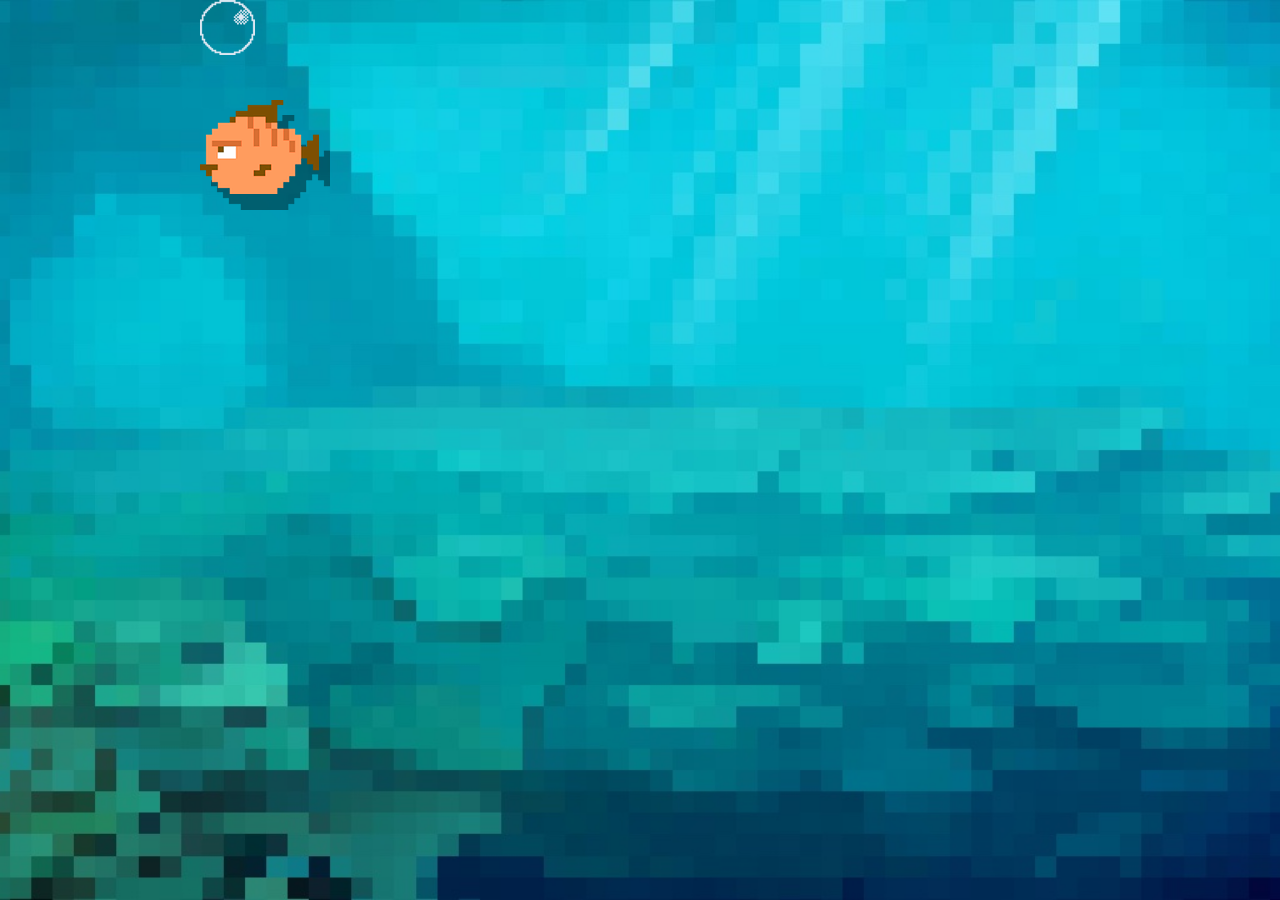
==== Opdracht_1/index.html @ 75a0cb01 "Opdracht_1 Setup Docent" ====
<!DOCTYPE html>
<html>
  <head>
    <title>Pixel Aquarium Completed</title>
    <link rel="stylesheet" type="text/css" href="css/style.css">
  </head>
  <body>
      <background></background>

      <bubble></bubble>

      <fish></fish>

      <script src='js/main.js'></script>
  </body>
</html>
---- Opdracht_1/css/style.css ----
body {
    background-color: #70CF51;
    font-family: Arial, Helvetica, sans-serif;
    overflow:hidden;
    margin:0px; padding:0px;
}

body * {
    position: absolute;
    display: block;
    margin:0px; padding:0px;
    box-sizing: border-box;
    background-repeat: no-repeat;
}

fish {
    background-image: url(../images/fish.png);
    width:130px; height: 110px;
    
    /* kleur variatie met css */
    -webkit-filter: hue-rotate(90deg);
    filter: hue-rotate(90deg);
    
    /* animatie met css */
    animation: fishanimation 4s ease-in-out infinite alternate;
}

.dead {
    background-image: url(../images/bones.png);
    animation: none;
}

bubble {
    background-image: url(../images/bubble.png);
    width:55px; height: 55px;
    left:50vw;
    animation: bubbleup 6s linear infinite;
}

background {
    background-image: url(../images/water.jpg);
    width:100%; height: 100%;
    background-size: cover;
}

@keyframes fishanimation {
  0% {
    transform: translateY(20px);
  }
  
  100% {
    transform: translateY(80px);
  }
}

@keyframes bubbleup {
  0% {
    transform: translateY(100vh);
  }
  
  100% {
    transform: translateY(0vh);
  }
}
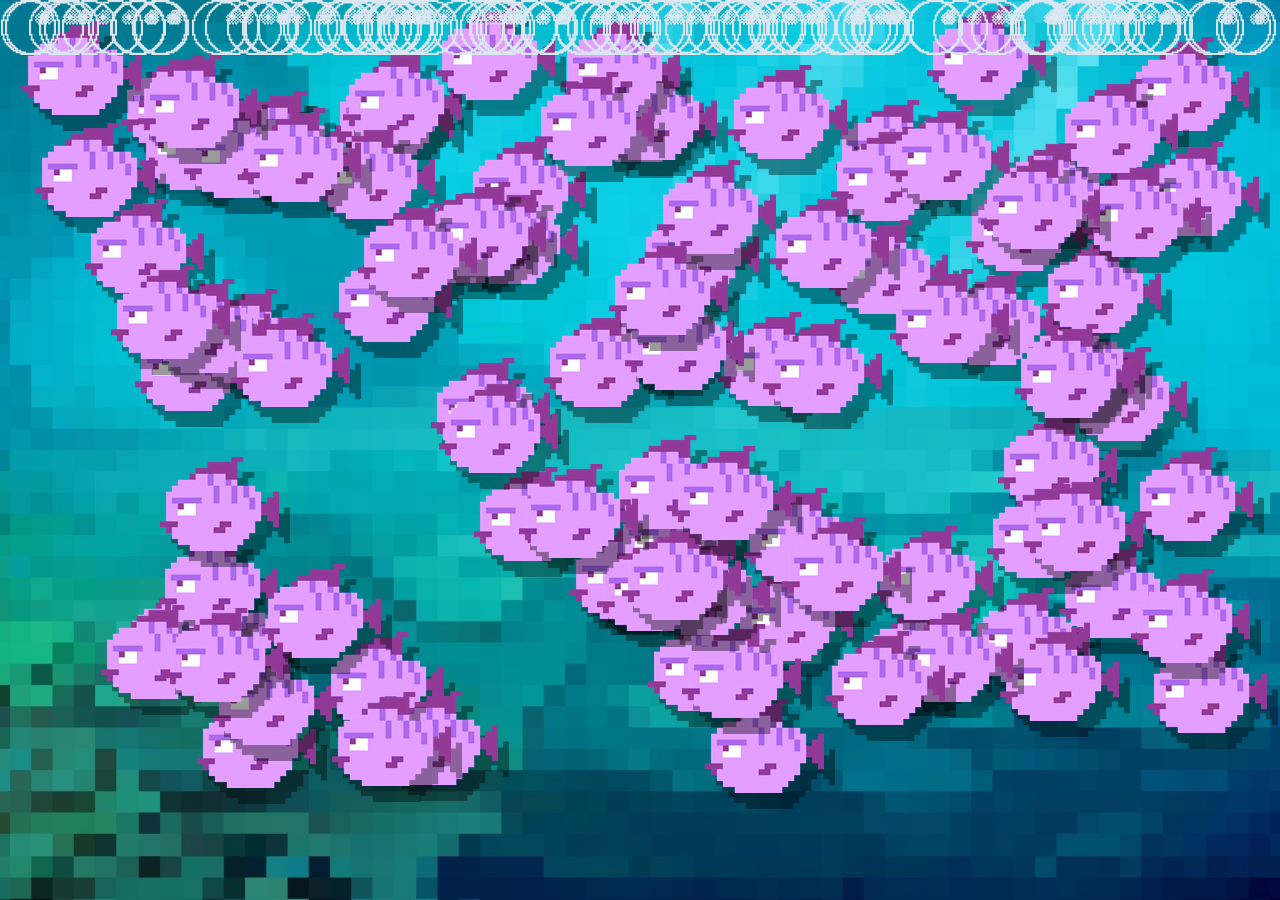
==== commit c9c1ef15: "Tot en met de for loop" ====
--- a/Opdracht_1/index.html
+++ b/Opdracht_1/index.html
@@ -7,9 +7,6 @@
   <body>
       <background></background>
 
-      <bubble></bubble>
-
-      <fish></fish>
 
       <script src='js/main.js'></script>
   </body>
